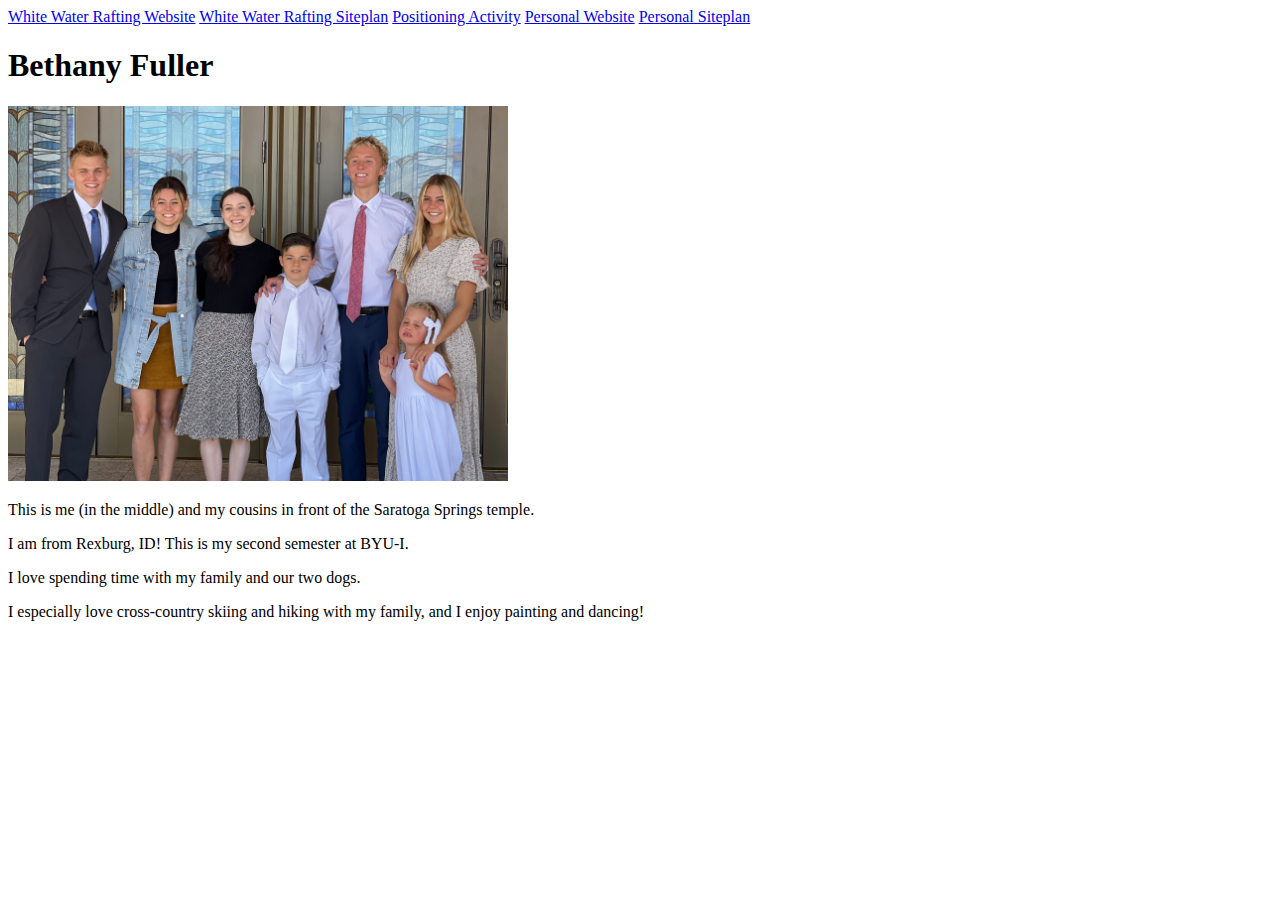
==== index.html @ ee0515c5 "first commit" ====
<!DOCTYPE html>
<html lang="en">
    <head>
        <meta charset="UTF-8">
        <meta name="viewport" content="width=device-width, initial-scale=1.0">
        <title>WDD130 | Home</title>
    </head>
    <body>
        <nav>
            <a href="wwr/index.html">White Water Rafting Website</a>
            <a href="wwr/site-plan-rafting.html">White Water Rafting Siteplan</a>
            <a href="positioning.html">Positioning Activity</a>
            <a href="#">Personal Website</a>
            <a href="#">Personal Siteplan</a>
        </nav>  
        <h1>Bethany Fuller</h1>
            <img src="family_photo.jpeg" alt="me with my cousins in front of the Saratoga Springs temple" width="500">
            <p>This is me (in the middle) and my cousins in front of the Saratoga Springs temple.</p>
            <p>I am from Rexburg, ID! This is my second semester at BYU-I.</p>
            <p>I love spending time with my family and our two dogs.</p>
            <p>I especially love cross-country skiing and hiking with my family, and I enjoy painting and dancing!</p>
    </body>
</html>
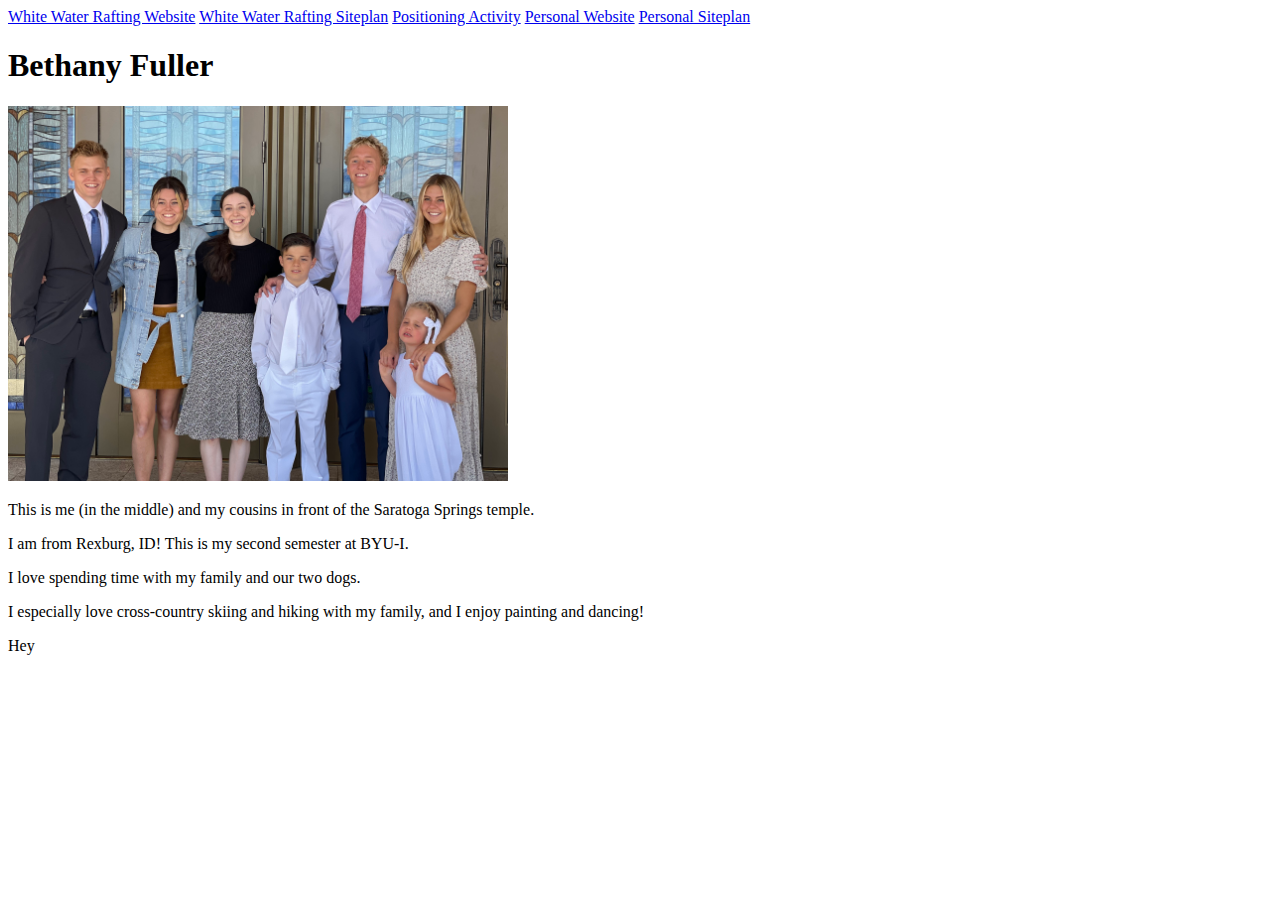
==== commit 8e8f40f4: "Added a paragraph" ====
--- a/index.html
+++ b/index.html
@@ -19,7 +19,8 @@
             <p>I am from Rexburg, ID! This is my second semester at BYU-I.</p>
             <p>I love spending time with my family and our two dogs.</p>
             <p>I especially love cross-country skiing and hiking with my family, and I enjoy painting and dancing!</p>
-    </body>
+            <p>Hey</p>
+        </body>
 </html>
 
 
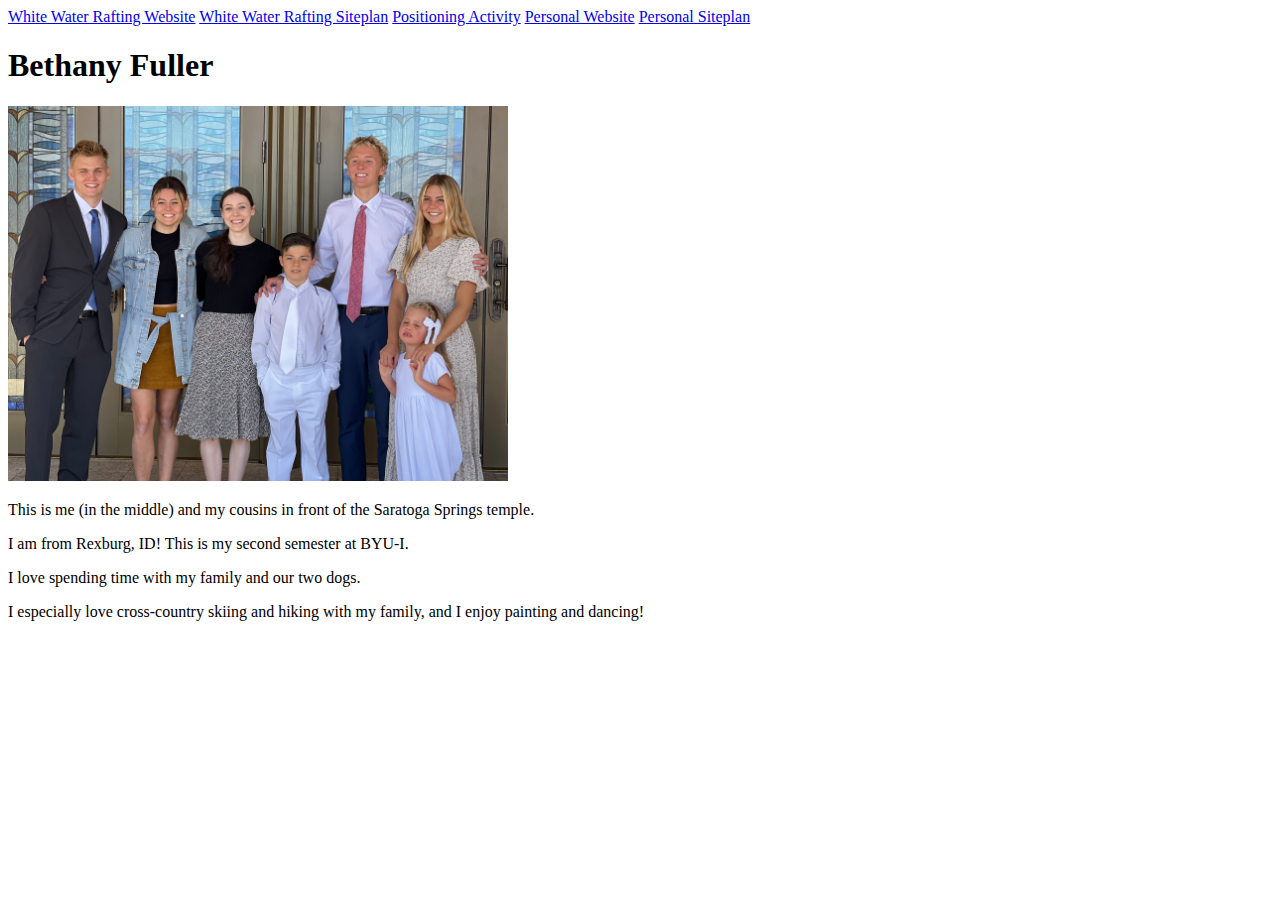
==== commit d7b0cbfc: "Removed a paragraph" ====
--- a/index.html
+++ b/index.html
@@ -19,7 +19,6 @@
             <p>I am from Rexburg, ID! This is my second semester at BYU-I.</p>
             <p>I love spending time with my family and our two dogs.</p>
             <p>I especially love cross-country skiing and hiking with my family, and I enjoy painting and dancing!</p>
-            <p>Hey</p>
         </body>
 </html>
 
